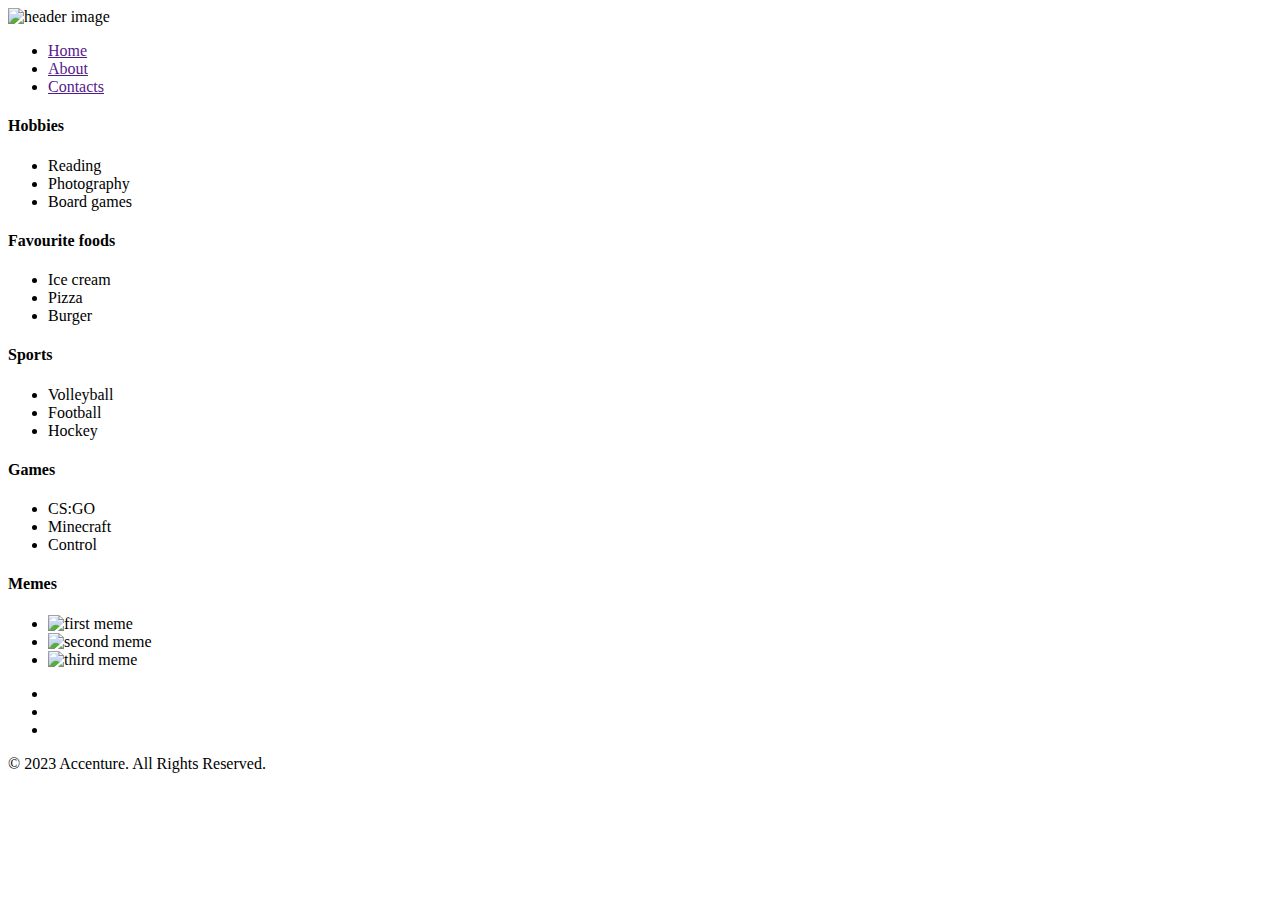
==== index.html @ 9c704a6e "Added footer with some content within it" ====
<!DOCTYPE html>
<html lang="en">
    <head>
        <meta charset="UTF-8">
        <meta http-equiv="X-UA-Compatible" content="IE=edge">
        <meta name="viewport" content="width=device-width, initial-scale=1.0">
        <!-- FONT AWESOME FOR ICONS -->
        <link rel="stylesheet" href="https://cdnjs.cloudflare.com/ajax/libs/font-awesome/6.2.1/css/all.min.css" integrity="sha512-MV7K8+y+gLIBoVD59lQIYicR65iaqukzvf/nwasF0nqhPay5w/9lJmVM2hMDcnK1OnMGCdVK+iQrJ7lzPJQd1w==" crossorigin="anonymous" referrerpolicy="no-referrer" />
    </head>

    <body>
        <header>
            <img src="images/among_us_player_red_icon.png" alt="header image" width="100">
        </header>

        <nav>
            <ul>
                <li><a href="">Home</a></li>
                <li><a href="">About</a></li>
                <li><a href="">Contacts</a></li>
            </ul>
        </nav>

        <main>
            <article>
                <h4>Hobbies</h4>
                <ul>
                    <li>Reading</li>
                    <li>Photography</li>
                    <li>Board games</li>
                </ul>

                <h4>Favourite foods</h4>
                <ul>
                    <li>Ice cream</li>
                    <li>Pizza</li>
                    <li>Burger</li>
                </ul>

                <h4>Sports</h4>
                <ul>
                    <li>Volleyball</li>
                    <li>Football</li>
                    <li>Hockey</li>
                </ul>

                <h4>Games</h4>
                <ul>
                    <li>CS:GO</li>
                    <li>Minecraft</li>
                    <li>Control</li>
                </ul>
            </article>

            <section>
                <h4>Memes</h4>
                <ul>
                    <li><img src="images/consultants.jpg" alt="first meme" width="300px"></li>
                    <li><img src="images/updates.jpg" alt="second meme" width="300px"></li>
                    <li><img src="images/protection.jpg" alt="third meme" width="300px"></li>
                </ul>
            </section>
        </main>

        <footer>
            <ul>
                <li><a href="https://twitter.com/accenture/" target="_blank"><i class="fa-brands fa-twitter"></i></a></li>
                <li><a href="https://www.instagram.com/accenture/" target="_blank"><i class="fa-brands fa-instagram"></i></a></li>
                <li><a href="https://www.facebook.com/accenture/" target="_blank"><i class="fa-brands fa-facebook"></i></a></li>
            </ul>

            <span>&copy; 2023 Accenture. All Rights Reserved.</span>
        </footer>
    </body>
</html>
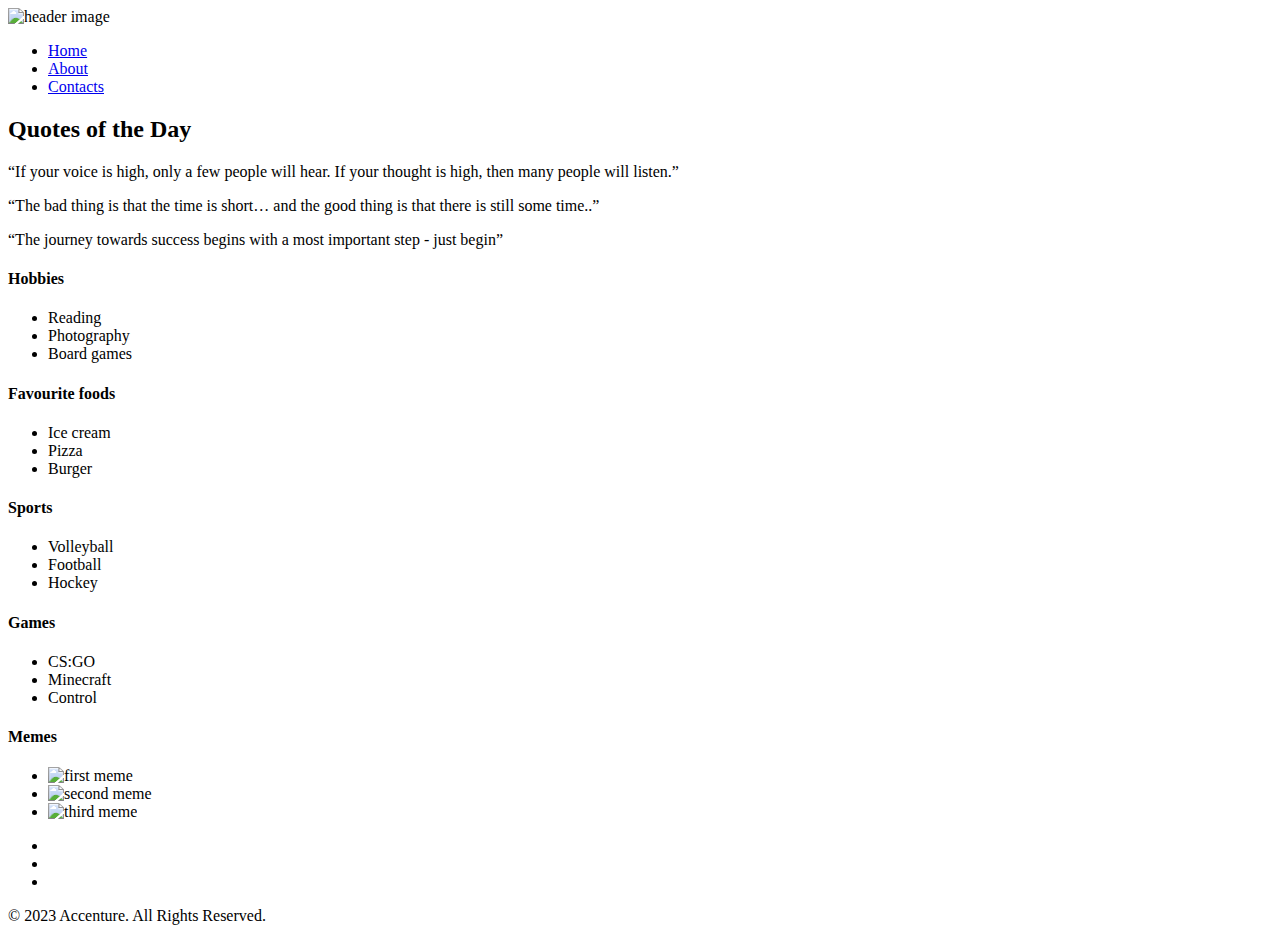
==== commit f134861a: "Added a side bar to the website with some content" ====
--- a/index.html
+++ b/index.html
@@ -15,13 +15,23 @@
 
         <nav>
             <ul>
-                <li><a href="">Home</a></li>
-                <li><a href="">About</a></li>
-                <li><a href="">Contacts</a></li>
+                <li><a href="#main">Home</a></li>
+                <li><a href="about.html">About</a></li>
+                <li><a href="contact.html">Contacts</a></li>
             </ul>
         </nav>
 
-        <main>
+        <asides>
+            <h2>Quotes of the Day</h2>
+
+            <p>“If your voice is high, only a few people will hear. If your thought is high, then many people will listen.”</p>
+
+            <p>“The bad thing is that the time is short… and the good thing is that there is still some time..”</p>
+
+            <p>“The journey towards success begins with a most important step - just begin”</p>
+        </aside>
+
+        <main id="main">
             <article>
                 <h4>Hobbies</h4>
                 <ul>
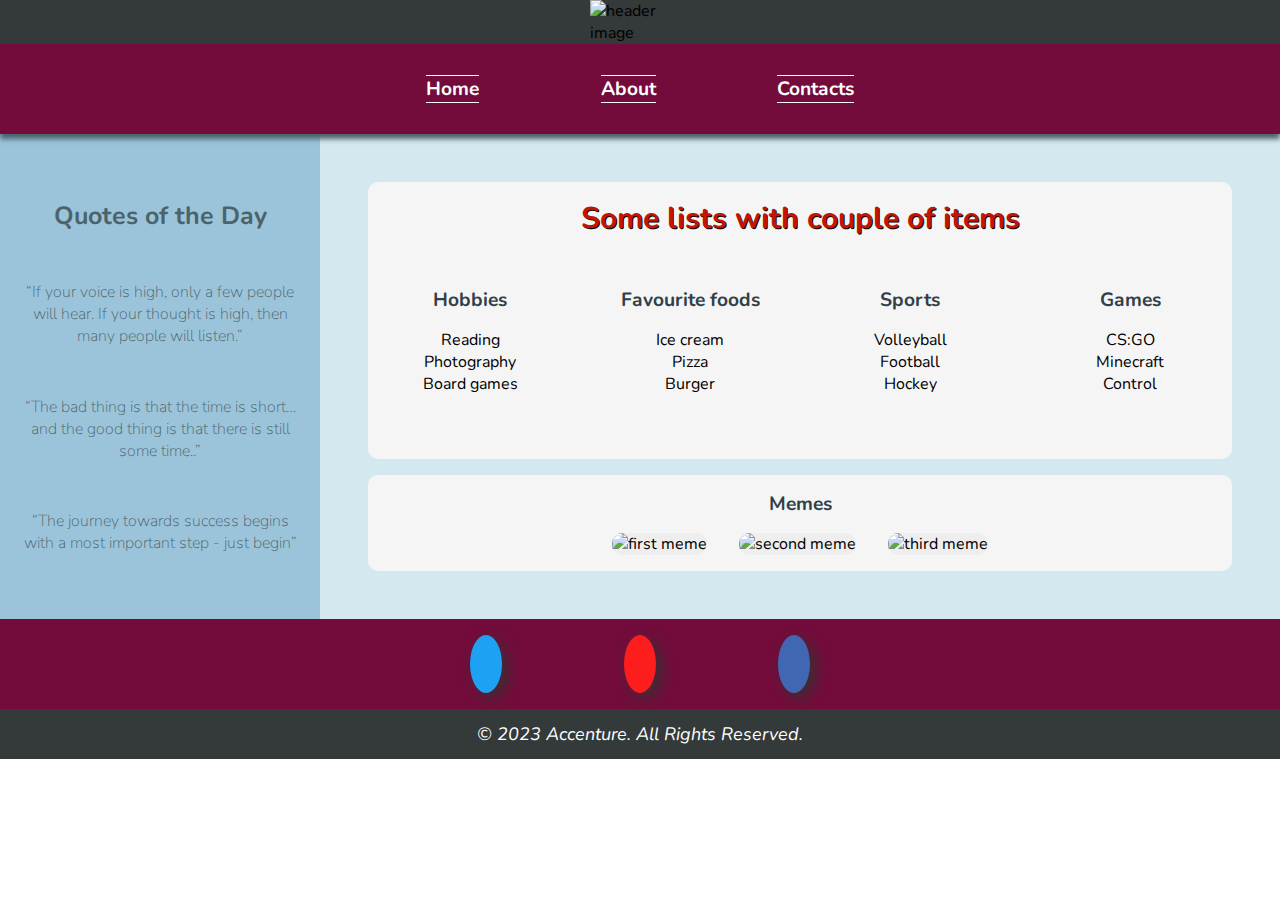
==== commit 65487abd: "Added css to the website" ====
--- a/index.html
+++ b/index.html
@@ -4,73 +4,89 @@
         <meta charset="UTF-8">
         <meta http-equiv="X-UA-Compatible" content="IE=edge">
         <meta name="viewport" content="width=device-width, initial-scale=1.0">
+        <title>Home</title>
         <!-- FONT AWESOME FOR ICONS -->
         <link rel="stylesheet" href="https://cdnjs.cloudflare.com/ajax/libs/font-awesome/6.2.1/css/all.min.css" integrity="sha512-MV7K8+y+gLIBoVD59lQIYicR65iaqukzvf/nwasF0nqhPay5w/9lJmVM2hMDcnK1OnMGCdVK+iQrJ7lzPJQd1w==" crossorigin="anonymous" referrerpolicy="no-referrer" />
+        <link rel="stylesheet" href="css/style.css">
     </head>
 
     <body>
         <header>
-            <img src="images/among_us_player_red_icon.png" alt="header image" width="100">
+            <img src="images/among_us_player_red_icon.png" alt="header image">
         </header>
 
         <nav>
             <ul>
                 <li><a href="#main">Home</a></li>
                 <li><a href="about.html">About</a></li>
-                <li><a href="contact.html">Contacts</a></li>
+                <li><a href="contacts.html">Contacts</a></li>
             </ul>
         </nav>
 
-        <asides>
-            <h2>Quotes of the Day</h2>
+        <div id="content">
+            <aside>
+                <h2>Quotes of the Day</h2>
+    
+                <p>“If your voice is high, only a few people will hear. If your thought is high, then many people will listen.”</p>
+    
+                <p>“The bad thing is that the time is short… and the good thing is that there is still some time..”</p>
+    
+                <p>“The journey towards success begins with a most important step - just begin”</p>
+            </aside>
+    
+            <main id="main">
+                <article class="after">
+                    <h1>Some lists with couple of items</h1>
+    
+                    <div class="container">
+                        <div class="item">
+                            <h3>Hobbies</h3>
+                            <ul>
+                                <li>Reading</li>
+                                <li>Photography</li>
+                                <li>Board games</li>
+                            </ul>
+                        </div>
+        
+                        <div class="item">
+                            <h3>Favourite foods</h3>
+                            <ul>
+                                <li>Ice cream</li>
+                                <li>Pizza</li>
+                                <li>Burger</li>
+                            </ul>
+                        </div>
 
-            <p>“If your voice is high, only a few people will hear. If your thought is high, then many people will listen.”</p>
+                        <div class="item">
+                            <h3>Sports</h3>
+                            <ul>
+                                <li>Volleyball</li>
+                                <li>Football</li>
+                                <li>Hockey</li>
+                            </ul>
+                        </div>
 
-            <p>“The bad thing is that the time is short… and the good thing is that there is still some time..”</p>
-
-            <p>“The journey towards success begins with a most important step - just begin”</p>
-        </aside>
-
-        <main id="main">
-            <article>
-                <h4>Hobbies</h4>
-                <ul>
-                    <li>Reading</li>
-                    <li>Photography</li>
-                    <li>Board games</li>
-                </ul>
-
-                <h4>Favourite foods</h4>
-                <ul>
-                    <li>Ice cream</li>
-                    <li>Pizza</li>
-                    <li>Burger</li>
-                </ul>
-
-                <h4>Sports</h4>
-                <ul>
-                    <li>Volleyball</li>
-                    <li>Football</li>
-                    <li>Hockey</li>
-                </ul>
-
-                <h4>Games</h4>
-                <ul>
-                    <li>CS:GO</li>
-                    <li>Minecraft</li>
-                    <li>Control</li>
-                </ul>
-            </article>
-
-            <section>
-                <h4>Memes</h4>
-                <ul>
-                    <li><img src="images/consultants.jpg" alt="first meme" width="300px"></li>
-                    <li><img src="images/updates.jpg" alt="second meme" width="300px"></li>
-                    <li><img src="images/protection.jpg" alt="third meme" width="300px"></li>
-                </ul>
-            </section>
-        </main>
+                        <div class="item">
+                            <h3>Games</h3>
+                            <ul>
+                                <li>CS:GO</li>
+                                <li>Minecraft</li>
+                                <li>Control</li>
+                            </ul>
+                        </div>
+                    </div>
+                </article>
+    
+                <section>
+                    <h3>Memes</h3>
+                    <ul>
+                        <li><img src="images/consultants.jpg" alt="first meme"></li>
+                        <li><img src="images/updates.jpg" alt="second meme"></li>
+                        <li><img src="images/protection.jpg" alt="third meme"></li>
+                    </ul>
+                </section>
+            </main>
+        </div>
 
         <footer>
             <ul>
--- a/css/style.css
+++ b/css/style.css
@@ -0,0 +1,401 @@
+@import url('https://fonts.googleapis.com/css2?family=Nunito:wght@200;400;700&display=swap');
+
+/*** The new CSS Reset - version 1.2.0 (last updated 23.7.2021) ***/
+
+/* Remove all the styles of the "User-Agent-Stylesheet", except for the 'display' property */
+*:where(:not(iframe, canvas, img, svg, video):not(svg *)) {
+    all: unset;
+    display: revert;
+}
+
+/* Preferred box-sizing value */
+*,
+*::before,
+*::after {
+    box-sizing: border-box;
+}
+
+/*
+Remove list styles (bullets/numbers)
+in case you use it with normalize.css
+*/
+ol, ul {
+    list-style: none;
+}
+
+/* For images to not be able to exceed their container */
+img {
+    max-width: 100%;
+}
+
+/* Removes spacing between cells in tables */
+table {
+    border-collapse: collapse;
+}
+
+/* Revert the 'white-space' property for textarea elements on Safari */
+textarea {
+    white-space: revert;
+}
+
+/* MY CODE */
+
+/* Couple of things for the website in general */
+*{
+    font-family: 'Nunito', sans-serif;
+    /* So the website feels/looks better, not as snappy */
+    transition: .2s;
+    /* So it smoothly scrolls down when pressing navigation */
+    scroll-behavior: smooth;
+}
+
+/* So the selection fits the style of the website */
+*::selection{
+    background: #740c3b;
+    color: white;
+}
+
+/* So the scrollbar fits the style of the website --> */
+html::-webkit-scrollbar{
+    width: .7rem;
+}
+
+html::-webkit-scrollbar-track{
+    background: white;
+}
+
+html::-webkit-scrollbar-thumb{
+    background: #610a31;
+}
+/* <-- */
+
+/*  */
+body{
+    /*display: flex;
+    flex-direction: column;
+    min-height: 100vh;*/
+}
+
+/* So aside and main can be in a row */
+#content{
+    display: flex;
+}
+
+/* HEADER --> */
+
+header{
+    background: #34393a;
+}
+
+/* So the image is centered and appropriate size*/
+header img{
+    display: block;
+    margin-left: auto;
+    margin-right: auto;
+    width: 100px;
+}
+
+/* <-- HEADER */
+
+/* NAV --> */
+
+nav{
+    /* To make navbar be at top at all time */
+    position: sticky;
+    top: 0;
+
+    /* Some design for navbar */
+    padding: 2rem;
+    background: #740c3b;
+    box-shadow: 0px 5px 5px #4b636b;
+}
+
+/* So the navbar items are in a row with a gap in the center */
+nav ul{
+    display: flex;
+    gap: 10%;
+    justify-content: center;
+}
+
+/* Design for the navbar links */
+nav a{
+    color: white;
+    font-weight: 700;
+    font-size: larger;
+    border-bottom: 1px solid white;
+    border-top: 1px solid white;
+    cursor: pointer;
+}
+
+/* Design for the navbar links when they are hovered on */
+nav a:hover{
+    padding: 10px 0;
+    border-color: #c31404;
+    color: #c31404;
+}
+
+/* Design for the navbar links when they are pressed */
+nav a:active{
+    border-color: #34393a;
+    color: #34393a;
+}
+
+/* <-- NAV */
+
+/* ASIDE --> */
+
+/* So aside takes up 25% of the websites width, content is displayed vertically and other design choices */
+aside{
+    display: flex;
+    flex-direction: column;
+    justify-content: space-evenly;
+    text-align: center;
+    width: 25%;
+    padding: 1rem;
+    background: #9bc3da;
+}
+
+/* Design for the aside heading */
+aside h2{
+    font-size: 25px;
+    font-weight: 700;
+    color: #4b636b;
+}
+
+/* Design for the aside paraghraphs */
+aside p{
+    font-weight: 200;
+    color: #4b636b;
+}
+
+/* <-- ASIDE */
+
+/* MAIN --> */
+
+/* Design for main content */
+main{
+    /* So that main takes up all space it can horizontally */
+    flex-grow: 1;
+
+    padding: 3rem;
+    background: #d4e8ef;
+}
+
+/* Design for heading */
+main h1{
+    font-weight: 700;
+    text-align: center;
+    font-size: 30px;
+    color: #c31404;
+    text-shadow: 1px 1px black;
+}
+
+/* Design for sub-headings */
+main h3{
+    font-size: larger;
+    color: #304048;
+    font-weight: bold;
+    margin-bottom: 1rem;
+}
+
+/* Displaying the items centered in grid cells and other design */
+.container{
+    display: grid;
+    grid-template-columns: repeat(auto-fit, minmax(8rem, 1fr));
+    text-align: center;
+    gap: 3rem;
+    margin: 3rem auto;
+}
+
+/* Displaying items vertically with them being centered */
+section{
+    display: flex;
+    flex-direction: column;
+    align-items: center;
+}
+
+/* Design for images */
+section img{
+    /* So the images are contained within their own box */
+    object-fit: contain;
+
+    width: 300px;
+    height: 300px;
+    background: #eee;
+    border-radius: 10px;
+}
+
+/* So that on hover images enlargen and change background color */
+section img:hover{
+    background: #ccc;
+    width: 400px;
+    height: 400px;
+}
+
+/* So that images respond appropriately for resolution changes */
+section ul{
+    display: flex;
+    flex-wrap: wrap;
+    gap: 2rem;
+    justify-content: center;
+}
+
+/* Puts a background for each article and section */
+article, section{
+    background: whitesmoke;
+    border-radius: 10px;
+    padding: 1rem;
+}
+
+/* Every element with this class gets a separation between itself and the lower element */
+.after{
+    margin-bottom: 1rem;
+}
+
+/* So that text is displayed next to an image and some other design choices */
+.flex-group{
+    display: flex;
+    gap: 3rem;
+    margin: 2rem;
+    text-align: center;
+    align-items: center;
+}
+
+/* Design for form elements */
+input, textarea{
+    background: #eee;
+    border-radius: 10px;
+    padding: 0.5rem;
+    width: 100%;
+    cursor: pointer;
+    border: 1px solid #040404;
+    margin-bottom: 1rem;
+}
+
+/* Changes background when element is hovered or selected --> */
+input:hover, textarea:hover{
+    background: #ccc;
+}
+
+input:active, textarea:active{
+    background: #aaa;
+}
+/* <-- */
+
+/* So that text area is resizable by user */
+textarea{
+    resize: both;
+}
+
+#submit{
+    text-align: center;
+}
+
+#contact-text{
+    margin: 1rem;
+    text-align: center;
+}
+
+#contact-text a{
+    color: #c31404;
+    cursor: pointer;
+}
+
+/* Changes background when element is hovered or selected --> */
+#contact-text a:hover{
+    color: #5e7c8a;
+}
+
+#contact-text a:active{
+    color: #34393a;
+}
+/* <-- */
+
+/* <-- MAIN */
+
+/* FOOTER --> */
+
+/* So that icons are in a row centered and some other design */
+footer ul{
+    display: flex;
+    justify-content: center;
+    gap: 10%;
+    padding: 2rem;
+    background: #740c3b;
+}
+
+/* Style for social icon buttons */
+footer i{
+    color: white;
+    font-size: larger;
+    padding: 1rem;
+    border-radius: 50%;
+    box-shadow: 5px 5px 15px #333;
+    cursor: pointer;
+}
+
+/* Colors for each social icon and color changes when hovered or selected --> */
+.fa-twitter{
+    background: #1DA1F2;
+}
+
+.fa-instagram{
+    background: #FD1D1D;
+}
+
+.fa-facebook{
+    background: #4267B2;
+}
+
+footer i:hover{
+    background: #5e7c8a;
+}
+
+footer i:active{
+    background: #34393a;
+}
+/* <-- */
+
+/* So the text is centered and other design */
+footer span{
+    display: flex;
+    justify-content: center;
+    align-items: center;
+    height: 50px;
+    font-size: large;
+    font-style: italic;
+    color: white;
+    background: #34393a;
+}
+
+/* <-- FOOTER */
+
+/* RESPONSIVENESS */
+
+/* When the screen is smaller aside is shown above main not besides */
+@media (max-width: 900px) {
+    #content{
+        display: block;
+    }
+
+    aside{
+        width: 100%;
+        gap: 1rem;
+    }
+}
+
+/* When the screen is smaller website is configured appropriately */
+@media (max-width: 500px){
+    main{
+        padding: 0;
+    }
+
+    footer span{
+        font-size: smaller;
+    }
+
+    .flex-group{
+        flex-wrap: wrap;
+        justify-content: center;
+    }
+}